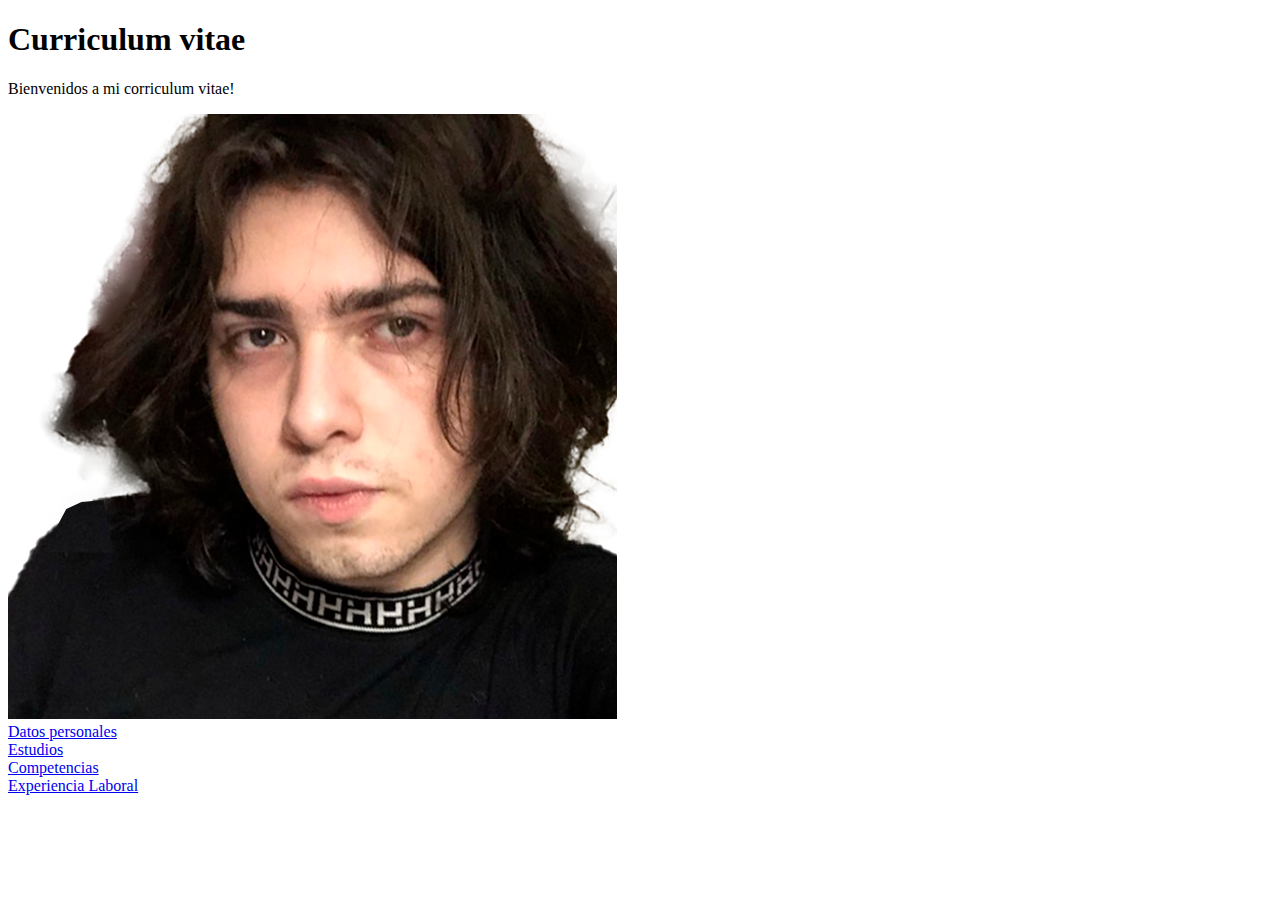
==== index.html @ 73ede1f9 "Add files via upload" ====
<!DOCTYPE html>
<html lang="en">
<head>
        <meta charset="UTF-8">
        <meta http-equiv="X-UA-Compatible" content="IE=edge">
        <meta name="viewport" content="width=, initial-scale=1.0">
        <title>Curriculum vitae</title>
        <link rel="stylesheet" href="">
</head>
<body>
        <header>
                <h1>
                        Curriculum vitae
                </h1>
                <p>
                        Bienvenidos a mi corriculum vitae!
                </p>
                
                <img src="imagen/Sin título-1.png" alt="foto">
                
                <li><a href="index.html">Datos personales</a></li>
                <li><a href="estudios.html">Estudios</a></li>
                <li><a href="competencias.html">Competencias</a></li>
                <li><a href="experiencias.html">Experiencia Laboral</a></li>
        </header>
</body>
</html>
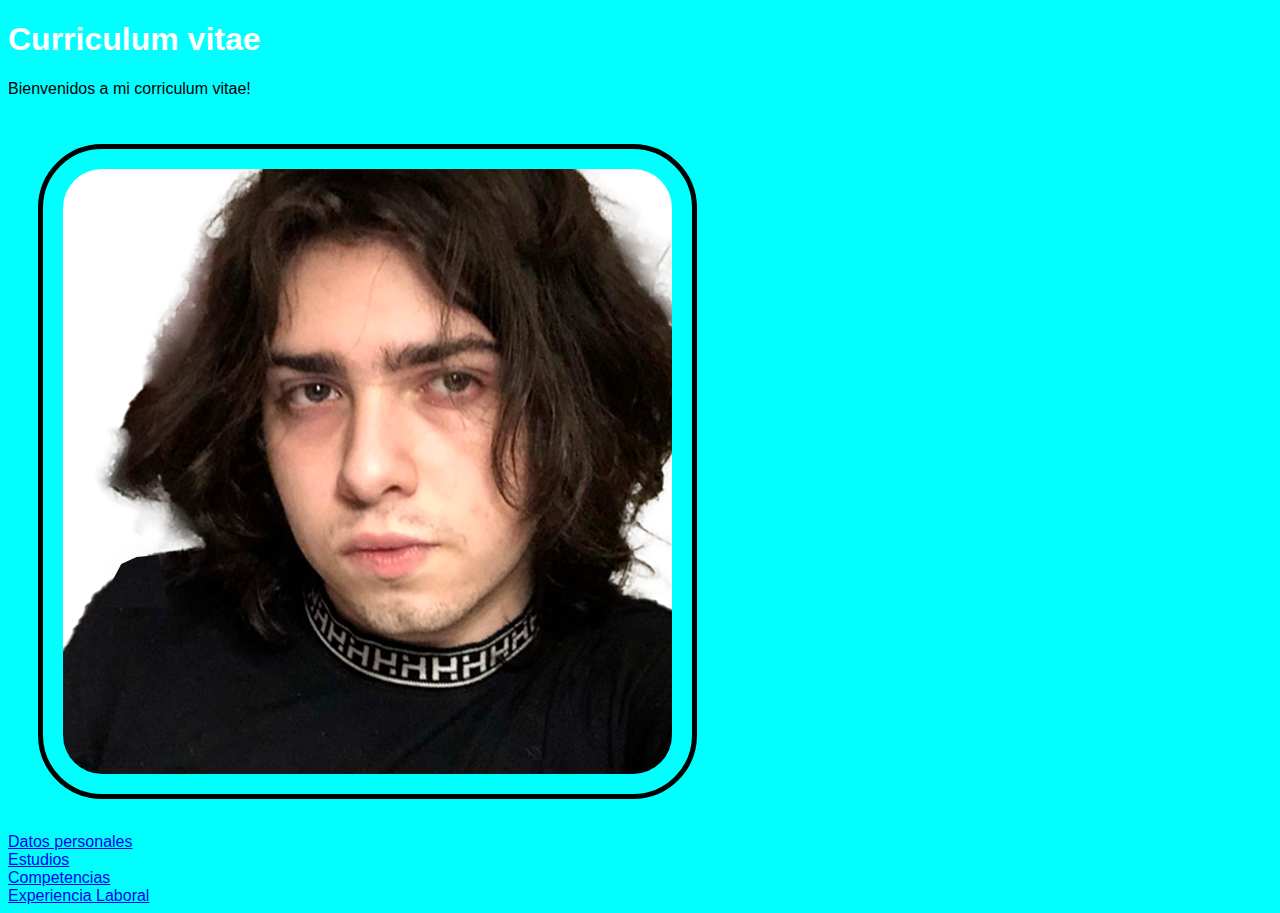
==== commit 5919bfcb: "Add files via upload" ====
--- a/index.html
+++ b/index.html
@@ -5,18 +5,18 @@
         <meta http-equiv="X-UA-Compatible" content="IE=edge">
         <meta name="viewport" content="width=, initial-scale=1.0">
         <title>Curriculum vitae</title>
-        <link rel="stylesheet" href="">
+        <link rel="stylesheet" href="estilo.css">
 </head>
 <body>
         <header>
-                <h1>
+                <h1 class="estiloblanco"> 
                         Curriculum vitae
                 </h1>
                 <p>
                         Bienvenidos a mi corriculum vitae!
                 </p>
                 
-                <img src="imagen/Sin título-1.png" alt="foto">
+                <img class="foto" src="imagen/Sin título-1.png" alt="foto">
                 
                 <li><a href="index.html">Datos personales</a></li>
                 <li><a href="estudios.html">Estudios</a></li>
--- a/estilo.css
+++ b/estilo.css
@@ -0,0 +1,16 @@
+body{
+    background-color: aqua;
+    font-family: Impact, Haettenschweiler, 'Arial Narrow Bold', sans-serif;
+}
+h1{
+    background-color: aqua;
+    font-family: Arial, Helvetica, sans-serif
+}
+.estiloblanco {color:white}
+
+.foto {
+    border-radius: 64px;
+    border:solid 5px;
+    margin: 30px;
+    padding: 20px;
+}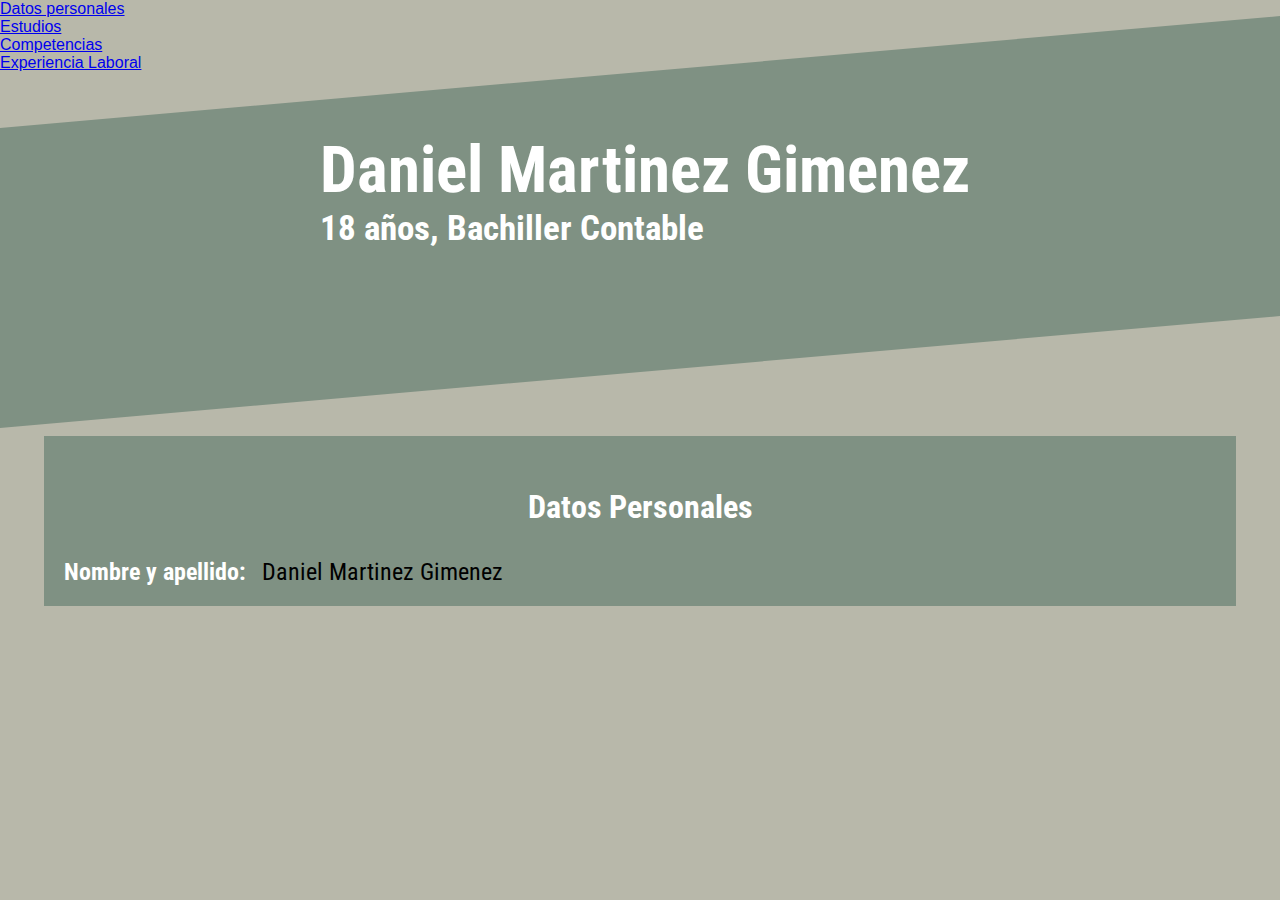
==== commit c8a31a73: "Add files via upload" ====
--- a/index.html
+++ b/index.html
@@ -6,22 +6,32 @@
         <meta name="viewport" content="width=, initial-scale=1.0">
         <title>Curriculum vitae</title>
         <link rel="stylesheet" href="estilo.css">
+        <link rel="preconnect" href="https://fonts.googleapis.com">
+        <link rel="preconnect" href="https://fonts.gstatic.com" crossorigin>
+        <link href="https://fonts.googleapis.com/css2?family=Roboto+Condensed&display=swap" rel="stylesheet">
 </head>
 <body>
         <header>
-                <h1 class="estiloblanco"> 
-                        Curriculum vitae
-                </h1>
-                <p>
-                        Bienvenidos a mi corriculum vitae!
-                </p>
-                
-                <img class="foto" src="imagen/Sin título-1.png" alt="foto">
                 
                 <li><a href="index.html">Datos personales</a></li>
                 <li><a href="estudios.html">Estudios</a></li>
                 <li><a href="competencias.html">Competencias</a></li>
                 <li><a href="experiencias.html">Experiencia Laboral</a></li>
+
         </header>
+        
+        <div class="div1">
+                <div class="contenido">
+                        <p class="p1">Daniel Martinez Gimenez</p>
+                        <p class="p2">18 años, Bachiller Contable</p>
+                </div>
+        </div>
+
+        <div class="info">
+                <p class="titulo">Datos Personales</p>
+                <p class="titulo2">Nombre y apellido:</p>
+                <p class="infoinfo">Daniel Martinez Gimenez</p>
+        </div>
+        
 </body>
 </html>--- a/estilo.css
+++ b/estilo.css
@@ -1,9 +1,9 @@
-body{
-    background-color: aqua;
-    font-family: Impact, Haettenschweiler, 'Arial Narrow Bold', sans-serif;
+body{margin:0;
+    padding: 0;
+    background: #b8b8aa;
+    font-family: Arial, Helvetica, sans-serif
 }
 h1{
-    background-color: aqua;
     font-family: Arial, Helvetica, sans-serif
 }
 .estiloblanco {color:white}
@@ -13,4 +13,64 @@
     border:solid 5px;
     margin: 30px;
     padding: 20px;
+}
+.div1{width: 100%;
+    height: 300px;
+    background: #7f9183 ;
+    transform: skewY(-5deg);
+}
+.div1 .contenido{
+    width: 59%;
+    height: 50%;
+    position: absolute;
+    left:25%;
+}
+.div1 .contenido .p1 {
+    color: white;
+    font-family: 'Roboto Condensed', sans-serif; 
+    font-weight: bolder;
+    font-size: 65px;
+    transform: skewY(5deg);
+    margin-bottom: 0;
+}
+.div1 .contenido .p2 {
+    color: white;
+    font-family: 'Roboto Condensed', sans-serif; 
+    font-weight: bolder;
+    font-size:35px;
+    transform: skewY(5deg);
+    margin-top: 0;
+}
+
+.info{
+    width: 90%;
+    height: auto;
+    background: #7f9183;
+    margin:5% auto;
+    padding: 20px;
+}
+
+.info .titulo {
+    color: white;
+    font-family: 'Roboto Condensed', sans-serif; 
+    font-weight: bolder;
+    font-size: xx-large;
+    text-align: center;
+}
+
+.info .titulo2 {
+    color: white;
+    font-family: 'Roboto Condensed', sans-serif; 
+    font-weight: bolder;
+    font-size:x-large;
+    display: inline;
+}
+.info .infoinfo {
+    color: black;
+    font-family: 'Roboto Condensed', sans-serif; 
+    font-weight:normal;
+    font-size:x-large;
+    display: inline;
+    margin:1%
+
 }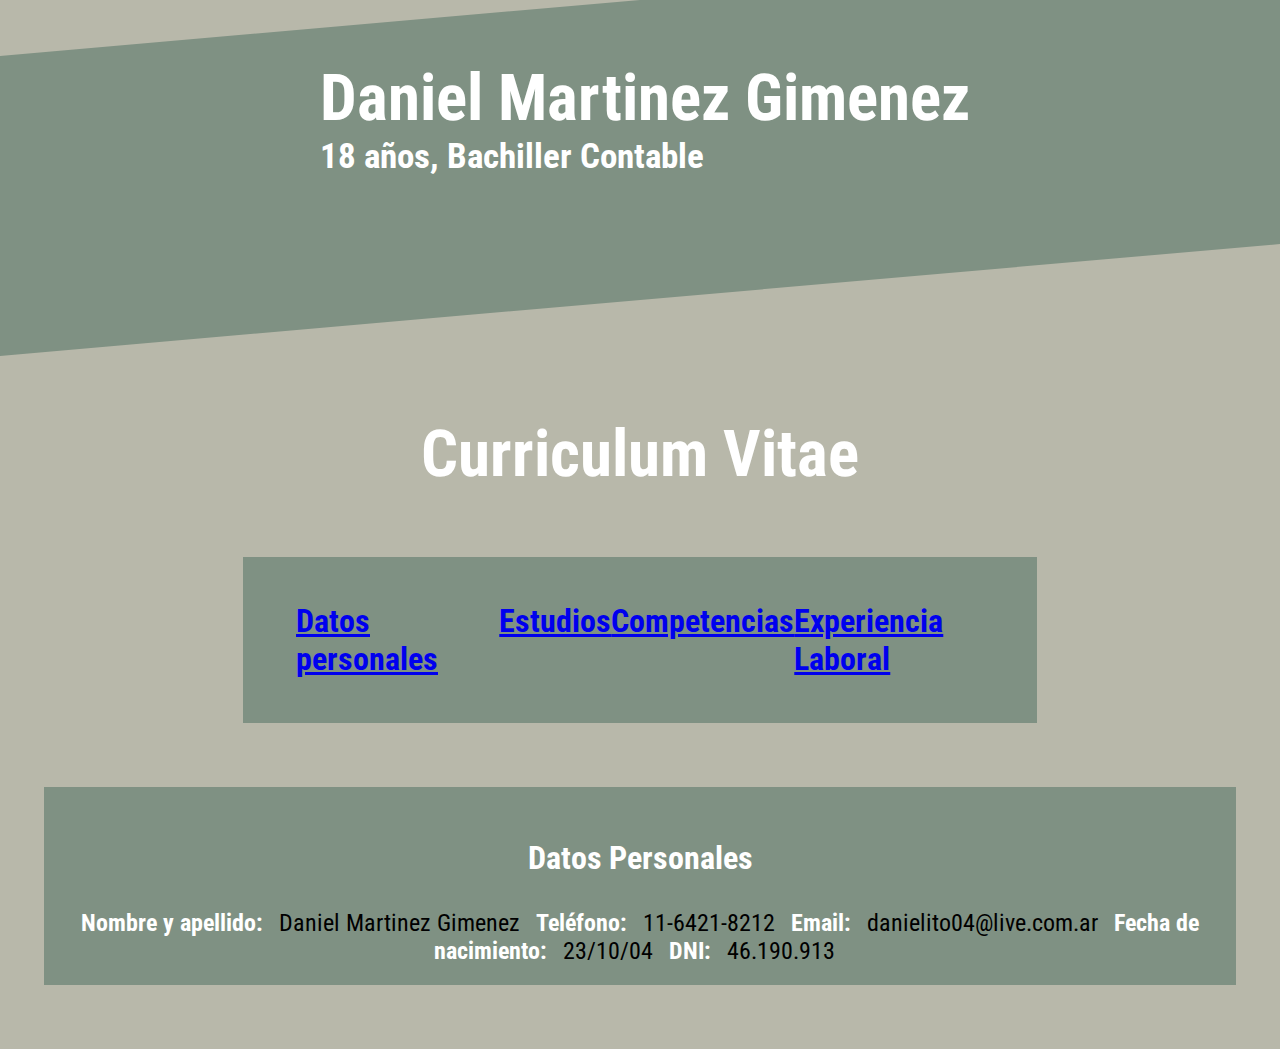
==== commit ac78786b: "Add files via upload" ====
--- a/index.html
+++ b/index.html
@@ -11,27 +11,44 @@
         <link href="https://fonts.googleapis.com/css2?family=Roboto+Condensed&display=swap" rel="stylesheet">
 </head>
 <body>
-        <header>
-                
-                <li><a href="index.html">Datos personales</a></li>
-                <li><a href="estudios.html">Estudios</a></li>
-                <li><a href="competencias.html">Competencias</a></li>
-                <li><a href="experiencias.html">Experiencia Laboral</a></li>
-
-        </header>
         
-        <div class="div1">
-                <div class="contenido">
-                        <p class="p1">Daniel Martinez Gimenez</p>
-                        <p class="p2">18 años, Bachiller Contable</p>
+                <div class="div1">
+                        <div class="contenido">
+                                <p class="p1">Daniel Martinez Gimenez</p>
+                                <p class="p2">18 años, Bachiller Contable</p>
+                        </div>
                 </div>
-        </div>
+       
+        
+        <nav> 
+                <p class="p1">Curriculum Vitae</p>
+                <div class="botonescaja">     
+                       <ul class="botones">
+                               <li><a href="index.html">Datos personales</a></li>
+                               <li><a href="estudios.html">Estudios</a></li>
+                               <li><a href="competencias.html">Competencias</a></li>
+                               <li><a href="experiencias.html">Experiencia Laboral</a></li>
+                        </ul>
+               </div>
+       </nav> 
+        
 
         <div class="info">
+                <div class="textoa">
                 <p class="titulo">Datos Personales</p>
                 <p class="titulo2">Nombre y apellido:</p>
                 <p class="infoinfo">Daniel Martinez Gimenez</p>
+                <p class="titulo3">Teléfono:</p>
+                <p class="infoinfo2">11-6421-8212</p>
+                <p class="titulo3">Email:</p>
+                <p class="infoinfo2">danielito04@live.com.ar</p>
+                <p class="titulo3">Fecha de nacimiento:</p>
+                <p class="infoinfo2">23/10/04</p>
+                <p class="titulo3">DNI:</p>
+                <p class="infoinfo2">46.190.913</p>
+                </div>
         </div>
         
+
 </body>
 </html>--- a/estilo.css
+++ b/estilo.css
@@ -18,7 +18,7 @@
     height: 300px;
     background: #7f9183 ;
     transform: skewY(-5deg);
-}
+    }
 .div1 .contenido{
     width: 59%;
     height: 50%;
@@ -32,6 +32,7 @@
     font-size: 65px;
     transform: skewY(5deg);
     margin-bottom: 0;
+    
 }
 .div1 .contenido .p2 {
     color: white;
@@ -73,4 +74,53 @@
     display: inline;
     margin:1%
 
+}
+
+nav ul{
+    display: flex;
+    justify-content: space-around;
+    list-style: none;
+    
+
+}
+nav .botones {
+    color: #586F6B;
+    font-family: 'Roboto Condensed', sans-serif;
+    font-weight: bolder;
+    font-size: xx-large;
+    
+}
+nav .botonescaja {
+    background: #7F9183;
+    width: 60%;
+    margin:5% auto;
+    padding: 1%;
+
+}
+nav .p1 {color: white;
+    font-family: 'Roboto Condensed', sans-serif; 
+    font-weight: bolder;
+    font-size: 65px;
+    text-align: center;
+    padding-top:4%;
+}
+.info .titulo3 {
+    color: white;
+    font-family: 'Roboto Condensed', sans-serif; 
+    font-weight: bolder;
+    font-size:x-large;
+    display: inline;
+    
+}
+.info .infoinfo2 {
+    color: black;
+    font-family: 'Roboto Condensed', sans-serif; 
+    font-weight:normal;
+    font-size:x-large;
+    display: inline;
+    margin:1%
+
+}
+.info .textoa {
+    text-align: center;
 }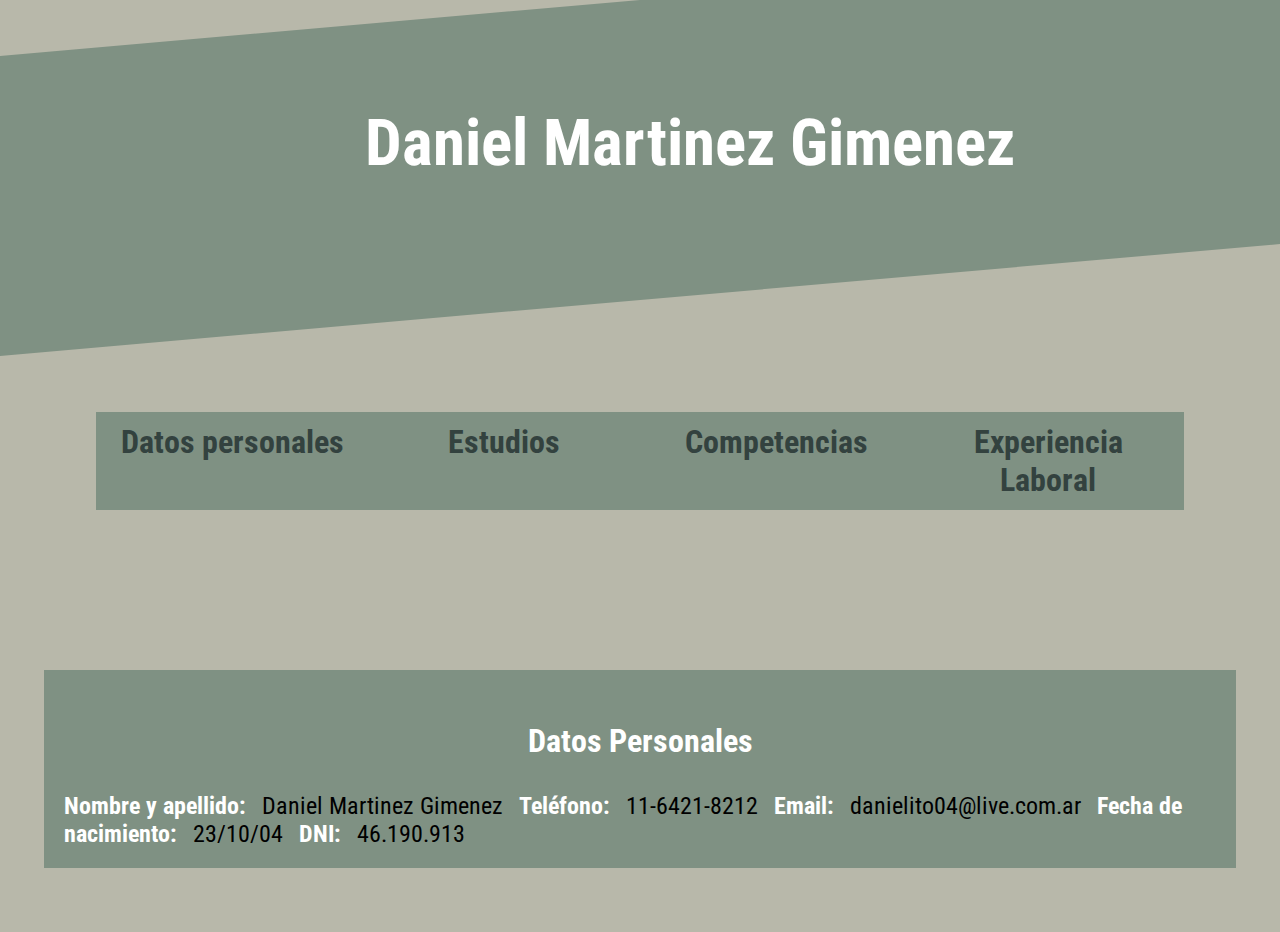
==== commit 96b54dab: "Add files via upload" ====
--- a/index.html
+++ b/index.html
@@ -15,21 +15,20 @@
                 <div class="div1">
                         <div class="contenido">
                                 <p class="p1">Daniel Martinez Gimenez</p>
-                                <p class="p2">18 años, Bachiller Contable</p>
+                              
                         </div>
                 </div>
        
         
         <nav> 
-                <p class="p1">Curriculum Vitae</p>
-                <div class="botonescaja">     
+                 
                        <ul class="botones">
-                               <li><a href="index.html">Datos personales</a></li>
-                               <li><a href="estudios.html">Estudios</a></li>
-                               <li><a href="competencias.html">Competencias</a></li>
-                               <li><a href="experiencias.html">Experiencia Laboral</a></li>
+                             <div class="cajaboton1" ><li class="ancholi"><a href="index.html">Datos personales</a></li></div>
+                             <div class="cajaboton2"><li class="ancholi"><a href="estudios.html">Estudios</a></li></div>
+                             <div class="cajaboton3"><li class="ancholi"><a href="competencias.html">Competencias</a></li></div>
+                             <div class="cajaboton4"> <li class="ancholi"><a href="experiencias.html">Experiencia Laboral</a></li></div>
                         </ul>
-               </div>
+               
        </nav> 
         
 
--- a/estilo.css
+++ b/estilo.css
@@ -1,10 +1,12 @@
 body{margin:0;
     padding: 0;
     background: #b8b8aa;
-    font-family: Arial, Helvetica, sans-serif
+    font-family: Arial, Helvetica, sans-serif;
+    flex-wrap: wrap;
 }
 h1{
-    font-family: Arial, Helvetica, sans-serif
+    font-family: Arial, Helvetica, sans-serif;
+    flex-wrap: wrap;
 }
 .estiloblanco {color:white}
 
@@ -13,17 +15,20 @@
     border:solid 5px;
     margin: 30px;
     padding: 20px;
+    flex-wrap: wrap;
 }
 .div1{width: 100%;
     height: 300px;
     background: #7f9183 ;
     transform: skewY(-5deg);
+    flex-wrap: wrap;
     }
 .div1 .contenido{
     width: 59%;
     height: 50%;
     position: absolute;
     left:25%;
+    flex-wrap: wrap;
 }
 .div1 .contenido .p1 {
     color: white;
@@ -31,7 +36,9 @@
     font-weight: bolder;
     font-size: 65px;
     transform: skewY(5deg);
-    margin-bottom: 0;
+   padding: 6%;
+   padding-right: 6%;
+    display: block;
     
 }
 .div1 .contenido .p2 {
@@ -41,6 +48,7 @@
     font-size:35px;
     transform: skewY(5deg);
     margin-top: 0;
+    display: block;
 }
 
 .info{
@@ -49,6 +57,7 @@
     background: #7f9183;
     margin:5% auto;
     padding: 20px;
+    flex-wrap: wrap;
 }
 
 .info .titulo {
@@ -57,6 +66,7 @@
     font-weight: bolder;
     font-size: xx-large;
     text-align: center;
+    flex-wrap: wrap;
 }
 
 .info .titulo2 {
@@ -65,6 +75,7 @@
     font-weight: bolder;
     font-size:x-large;
     display: inline;
+    flex-wrap: wrap;
 }
 .info .infoinfo {
     color: black;
@@ -72,7 +83,8 @@
     font-weight:normal;
     font-size:x-large;
     display: inline;
-    margin:1%
+    margin:1%;
+    flex-wrap: wrap;
 
 }
 
@@ -80,14 +92,17 @@
     display: flex;
     justify-content: space-around;
     list-style: none;
-    
-
-}
-nav .botones {
-    color: #586F6B;
+    flex-wrap: wrap;
+    padding: 6em;
+
+}
+nav .botones a {
+    color: #33423f;
     font-family: 'Roboto Condensed', sans-serif;
     font-weight: bolder;
     font-size: xx-large;
+    text-decoration: none;
+    text-align: center;
     
 }
 nav .botonescaja {
@@ -95,6 +110,8 @@
     width: 60%;
     margin:5% auto;
     padding: 1%;
+    flex-wrap: wrap;
+    flex-wrap: wrap;
 
 }
 nav .p1 {color: white;
@@ -103,6 +120,7 @@
     font-size: 65px;
     text-align: center;
     padding-top:4%;
+    flex-wrap: wrap;
 }
 .info .titulo3 {
     color: white;
@@ -110,6 +128,7 @@
     font-weight: bolder;
     font-size:x-large;
     display: inline;
+    flex-wrap: wrap;
     
 }
 .info .infoinfo2 {
@@ -118,9 +137,77 @@
     font-weight:normal;
     font-size:x-large;
     display: inline;
-    margin:1%
-
-}
-.info .textoa {
-    text-align: center;
+    margin:1%;
+    flex-wrap: wrap;
+
+}
+
+.info .textoa .titulo5 {
+    color: black;
+    font-family: 'Roboto Condensed', sans-serif; 
+    font-size:x-large;
+    text-align: center;
+    flex-wrap: wrap;
+}
+.ancholi {
+    width: 250px;
+    align-content: center;
+    display: flex;
+    justify-content: center;
+}
+nav .botones .cajaboton1 {
+    background: #7F9183;
+    width: auto;
+    padding: 1%;
+    flex-wrap: wrap;
+    flex-wrap: wrap;
+
+}
+nav .botones .cajaboton2 {
+    background: #7F9183;
+    width: auto;
+    padding: 1%;
+    flex-wrap: wrap;
+    flex-wrap: wrap;
+
+}
+nav .botones .cajaboton3 {
+    background: #7F9183;
+    width: auto;
+    padding: 1%;
+    flex-wrap: wrap;
+    flex-wrap: wrap;
+
+}
+nav .botones .cajaboton4 {
+    background: #7F9183;
+    width: auto;
+    padding: 1%;
+    flex-wrap: wrap;
+    flex-wrap: wrap;
+
+}
+nav .botones .cajaboton1:hover{
+    box-shadow: 0 0 10px #313f34, 0 0 40px #313f34, 0 0 #313f34;
+    transition-delay: .8s;
+    border:solid #33423f;
+    border-radius: 4px;
+}
+nav .botones .cajaboton2:hover{
+    box-shadow: 0 0 10px #313f34, 0 0 40px #313f34, 0 0 #313f34;
+    transition-delay: .8s;
+    border:solid #33423f;
+    border-radius: 4px;
+}
+nav .botones .cajaboton3:hover{
+    box-shadow: 0 0 10px #313f34, 0 0 40px #313f34, 0 0 #313f34;
+    transition-delay: .8s;
+    border:solid #33423f;
+    border-radius: 4px;
+}
+nav .botones .cajaboton4:hover{
+    box-shadow: 0 0 10px #313f34, 0 0 40px #313f34, 0 0 #313f34;
+    transition-delay: .8s;
+    border:solid #33423f;
+    border-radius: 4px;
 }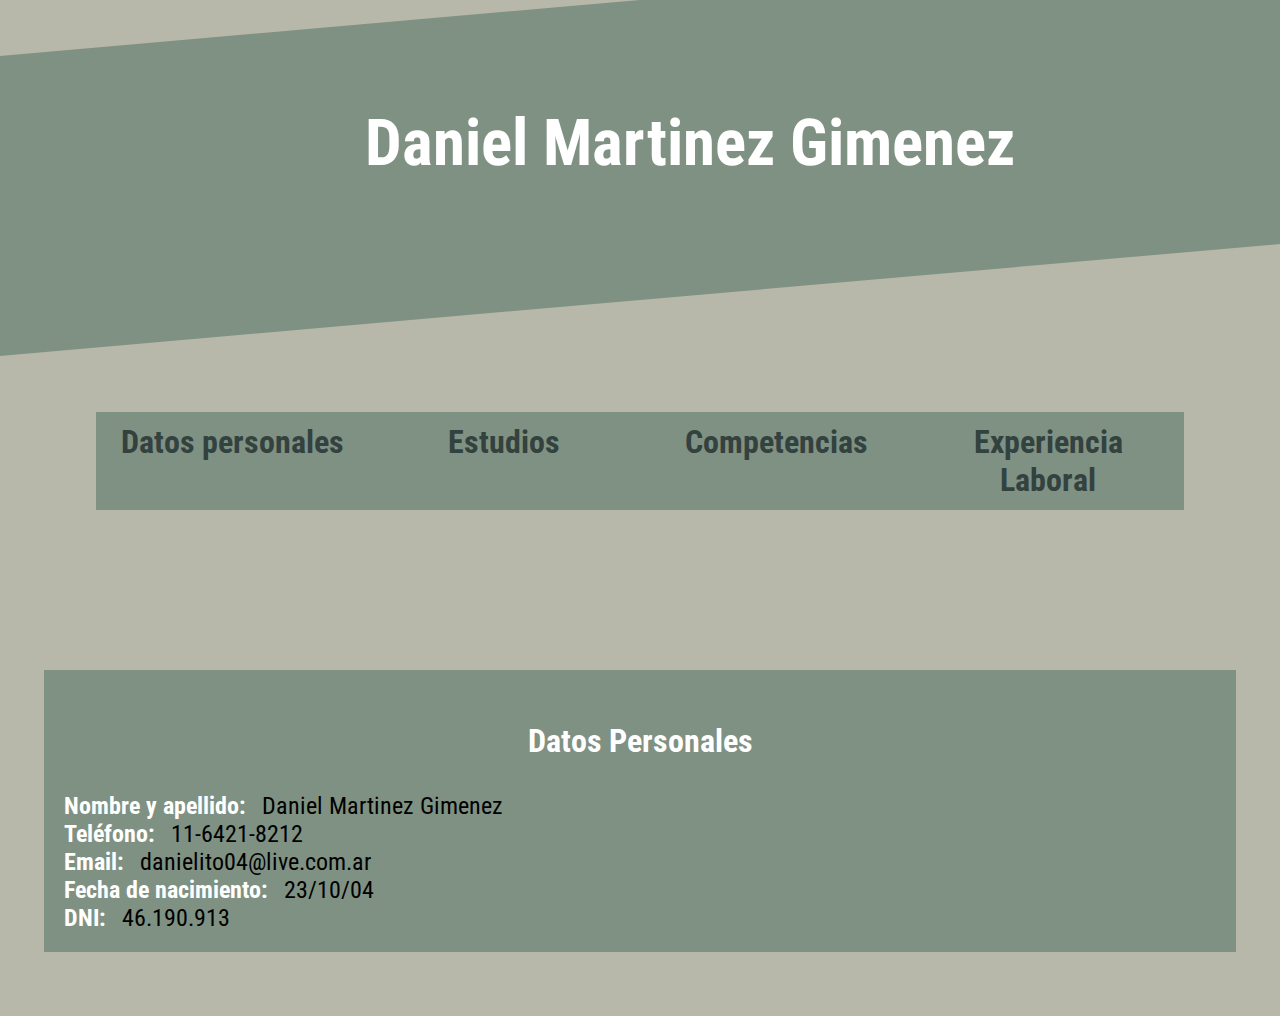
==== commit e9b1ad06: "Add files via upload" ====
--- a/index.html
+++ b/index.html
@@ -36,15 +36,15 @@
                 <div class="textoa">
                 <p class="titulo">Datos Personales</p>
                 <p class="titulo2">Nombre y apellido:</p>
-                <p class="infoinfo">Daniel Martinez Gimenez</p>
+                <p class="infoinfo">Daniel Martinez Gimenez</p><br>
                 <p class="titulo3">Teléfono:</p>
-                <p class="infoinfo2">11-6421-8212</p>
+                <p class="infoinfo2">11-6421-8212</p><br>
                 <p class="titulo3">Email:</p>
-                <p class="infoinfo2">danielito04@live.com.ar</p>
+                <p class="infoinfo2">danielito04@live.com.ar</p><br>
                 <p class="titulo3">Fecha de nacimiento:</p>
-                <p class="infoinfo2">23/10/04</p>
+                <p class="infoinfo2">23/10/04</p><br>
                 <p class="titulo3">DNI:</p>
-                <p class="infoinfo2">46.190.913</p>
+                <p class="infoinfo2">46.190.913</p><br>
                 </div>
         </div>
         
--- a/estilo.css
+++ b/estilo.css
@@ -58,6 +58,7 @@
     margin:5% auto;
     padding: 20px;
     flex-wrap: wrap;
+    
 }
 
 .info .titulo {
@@ -76,6 +77,7 @@
     font-size:x-large;
     display: inline;
     flex-wrap: wrap;
+    text-align: center;
 }
 .info .infoinfo {
     color: black;
@@ -210,4 +212,24 @@
     transition-delay: .8s;
     border:solid #33423f;
     border-radius: 4px;
+}
+
+
+
+.video .videotxt {
+    color: white;
+    font-family: 'Roboto Condensed', sans-serif; 
+    font-weight: bolder;
+    font-size: xx-large;
+    flex-wrap: wrap;
+
+}
+.info .textoa .titulo5 .vinculo {
+    color: #fff;
+    font-weight: bolder;
+    
+
+}
+.info .textoa .titulo5 .vinculo:hover {
+    text-decoration:underline;
 }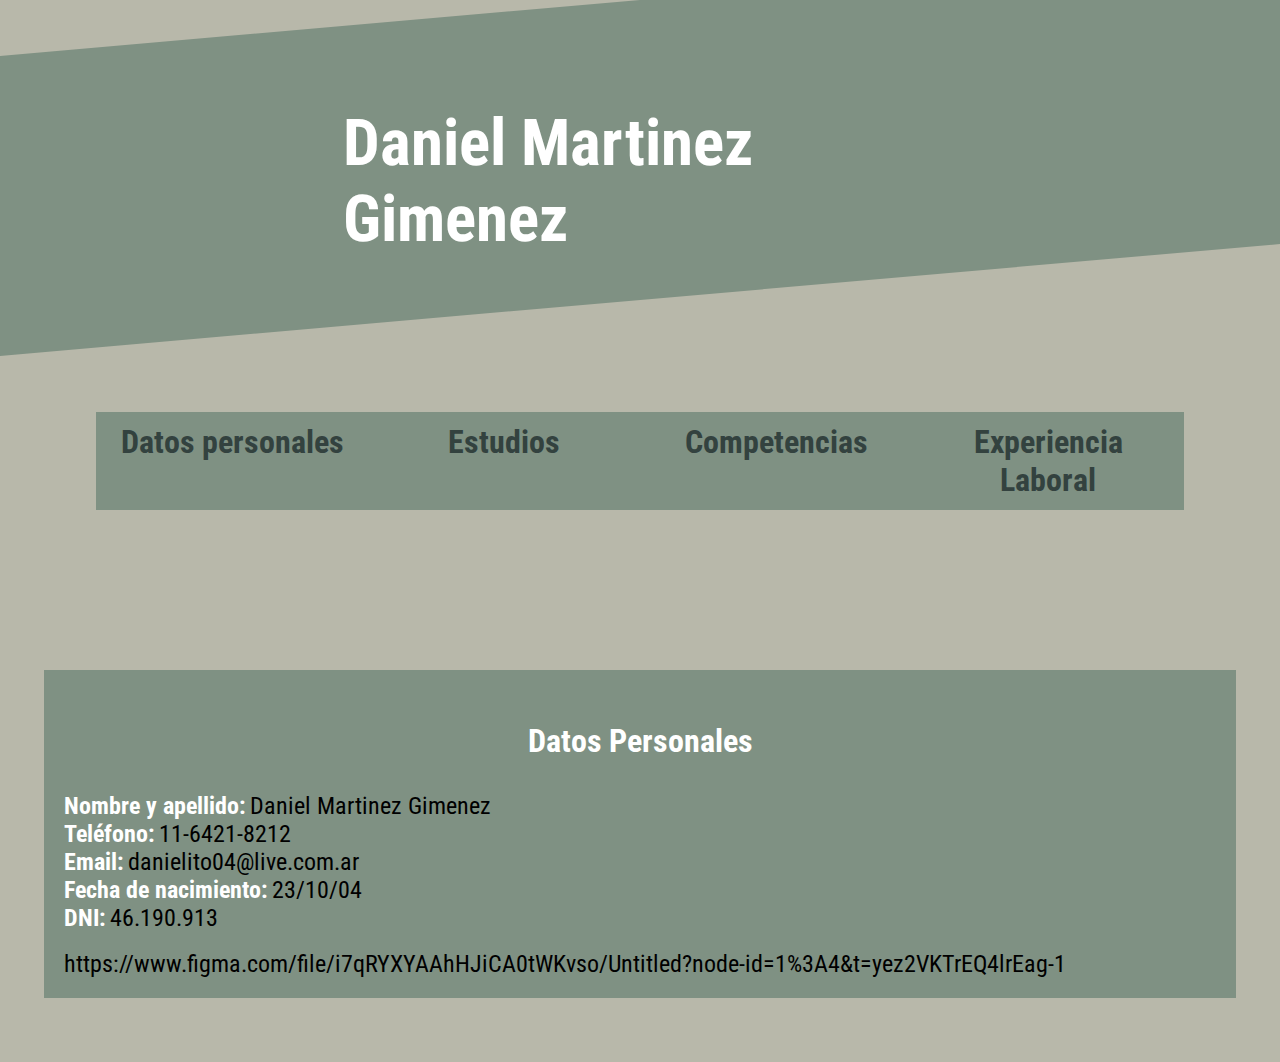
==== commit 64445647: "Add files via upload" ====
--- a/index.html
+++ b/index.html
@@ -31,6 +31,7 @@
                
        </nav> 
         
+       <div class="foto"><img width="270px"src="imagen/danipng.png" alt=""></div>
 
         <div class="info">
                 <div class="textoa">
@@ -44,7 +45,8 @@
                 <p class="titulo3">Fecha de nacimiento:</p>
                 <p class="infoinfo2">23/10/04</p><br>
                 <p class="titulo3">DNI:</p>
-                <p class="infoinfo2">46.190.913</p><br>
+                <p class="infoinfo2">46.190.913</p><br><br>
+                <p class="infoinfo2">https://www.figma.com/file/i7qRYXYAAhHJiCA0tWKvso/Untitled?node-id=1%3A4&t=yez2VKTrEQ4lrEag-1</p><br>
                 </div>
         </div>
         
--- a/estilo.css
+++ b/estilo.css
@@ -10,12 +10,15 @@
 }
 .estiloblanco {color:white}
 
-.foto {
-    border-radius: 64px;
-    border:solid 5px;
-    margin: 30px;
-    padding: 20px;
-    flex-wrap: wrap;
+ .foto {
+float: left;
+   width: 1px;
+   position: relative;
+   left:1400px;
+   top:110px;
+   border-radius: 100%;
+   
+   
 }
 .div1{width: 100%;
     height: 300px;
@@ -36,9 +39,11 @@
     font-weight: bolder;
     font-size: 65px;
     transform: skewY(5deg);
-   padding: 6%;
-   padding-right: 6%;
-    display: block;
+    padding: 6%;
+    padding-right: 22%;
+    padding-left: 3%;
+    display: flex;
+    justify-content: center;
     
 }
 .div1 .contenido .p2 {
@@ -85,7 +90,7 @@
     font-weight:normal;
     font-size:x-large;
     display: inline;
-    margin:1%;
+    
     flex-wrap: wrap;
 
 }
@@ -139,7 +144,7 @@
     font-weight:normal;
     font-size:x-large;
     display: inline;
-    margin:1%;
+   
     flex-wrap: wrap;
 
 }
@@ -191,25 +196,25 @@
 }
 nav .botones .cajaboton1:hover{
     box-shadow: 0 0 10px #313f34, 0 0 40px #313f34, 0 0 #313f34;
-    transition-delay: .8s;
+    transition-delay: .0,2s;
     border:solid #33423f;
     border-radius: 4px;
 }
 nav .botones .cajaboton2:hover{
     box-shadow: 0 0 10px #313f34, 0 0 40px #313f34, 0 0 #313f34;
-    transition-delay: .8s;
+    transition-delay: .0,2s;
     border:solid #33423f;
     border-radius: 4px;
 }
 nav .botones .cajaboton3:hover{
     box-shadow: 0 0 10px #313f34, 0 0 40px #313f34, 0 0 #313f34;
-    transition-delay: .8s;
+    transition-delay: .0,2s;
     border:solid #33423f;
     border-radius: 4px;
 }
 nav .botones .cajaboton4:hover{
     box-shadow: 0 0 10px #313f34, 0 0 40px #313f34, 0 0 #313f34;
-    transition-delay: .8s;
+    transition-delay: .0,2s;
     border:solid #33423f;
     border-radius: 4px;
 }
@@ -232,4 +237,4 @@
 }
 .info .textoa .titulo5 .vinculo:hover {
     text-decoration:underline;
-}+}
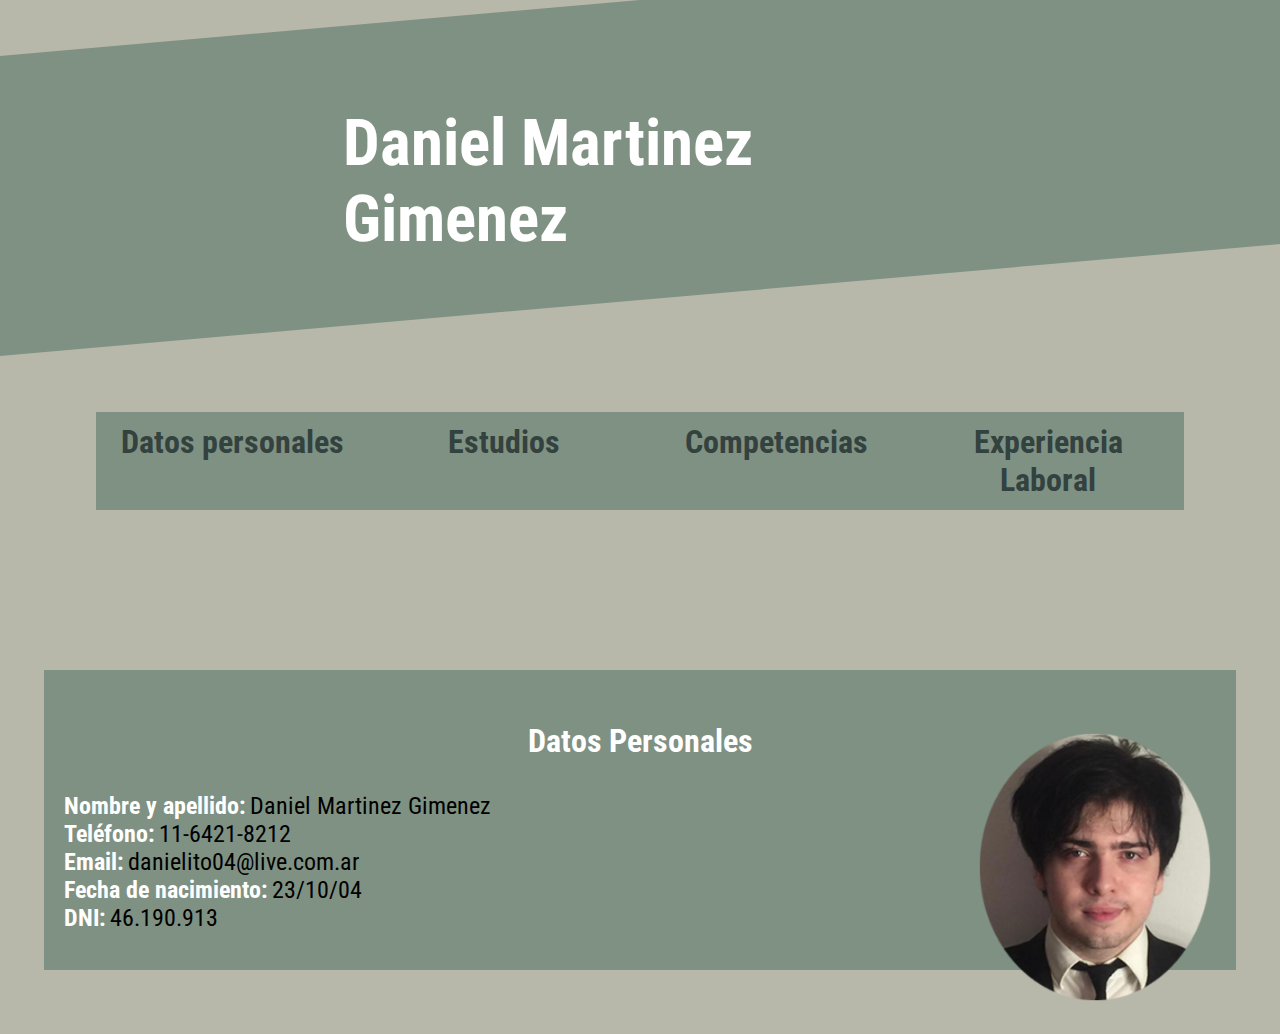
==== commit e7bf3491: "Add files via upload" ====
--- a/index.html
+++ b/index.html
@@ -46,7 +46,6 @@
                 <p class="infoinfo2">23/10/04</p><br>
                 <p class="titulo3">DNI:</p>
                 <p class="infoinfo2">46.190.913</p><br><br>
-                <p class="infoinfo2">https://www.figma.com/file/i7qRYXYAAhHJiCA0tWKvso/Untitled?node-id=1%3A4&t=yez2VKTrEQ4lrEag-1</p><br>
                 </div>
         </div>
         
--- a/estilo.css
+++ b/estilo.css
@@ -11,13 +11,13 @@
 .estiloblanco {color:white}
 
  .foto {
-float: left;
-   width: 1px;
-   position: relative;
-   left:1400px;
-   top:110px;
-   border-radius: 100%;
-   
+    float: left;
+    width: 1px;
+    position: relative;
+    left:75%;
+    top:110px;
+
+
    
 }
 .div1{width: 100%;
